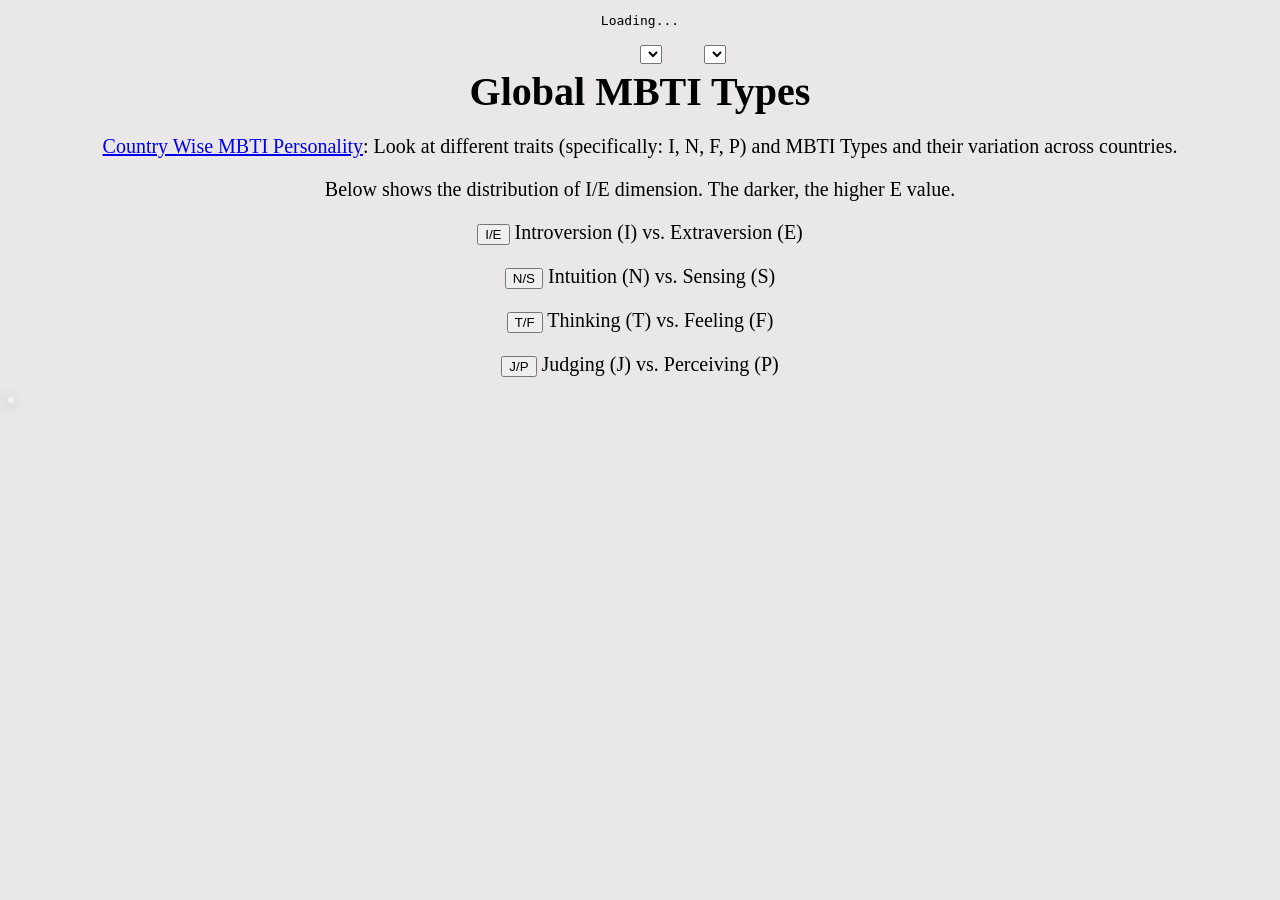
==== team5/index.html @ d8abea50 "ver 1" ====
<!doctype html><html lang="en"><head><meta charset="UTF-8"><meta http-equiv="X-UA-Compatible" content="IE=edge"><meta name="MBTI&Spotify" content="width=device-width, initial-scale=1.0"><title>Final</title><link rel="stylesheet" href="https://hogwild.github.io/infovis2023spring/team5/style.css"><script src="https://d3js.org/d3.v5.min.js"></script><style>#barchart {
				position: absolute;
				top: 30%;
				left: 50%;
			
				transform: translateX(-50%);
				transform: translateY(-50%);
			}
            #selectButton1 {
                position:absolute;
                left: 55%;
                top:5%;
            }
            #selectButton {
                position:absolute;
                left: 50%;
                top:5%;
            }</style><script defer="defer" src="main.js"></script></head><body><div id="root"></div><select id="selectButton"></select> <select id="selectButton1"></select><div id="barchart"></div><h2><b>Global MBTI Types</b></h2><p><a href="https://www.kaggle.com/code/rajjain/country-wise-mbti-personality">Country Wise MBTI Personality</a>: Look at different traits (specifically: I, N, F, P) and MBTI Types and their variation across countries.</p><p>Below shows the distribution of I/E dimension. The darker, the higher E value.</p><p><button id="button1">I/E</button> Introversion (I) vs. Extraversion (E)</p><p><button id="button2">N/S</button> Intuition (N) vs. Sensing (S)</p><p><button id="button3">T/F</button> Thinking (T) vs. Feeling (F)</p><p><button id="button4">J/P</button> Judging (J) vs. Perceiving (P)</p><div id="container"></div><div id="tooltip"></div><script src="https://hogwild.github.io/infovis2023spring/team5/script.js"></script><script src="https://hogwild.github.io/infovis2023spring/team5/selectBars.js"></script></body></html>
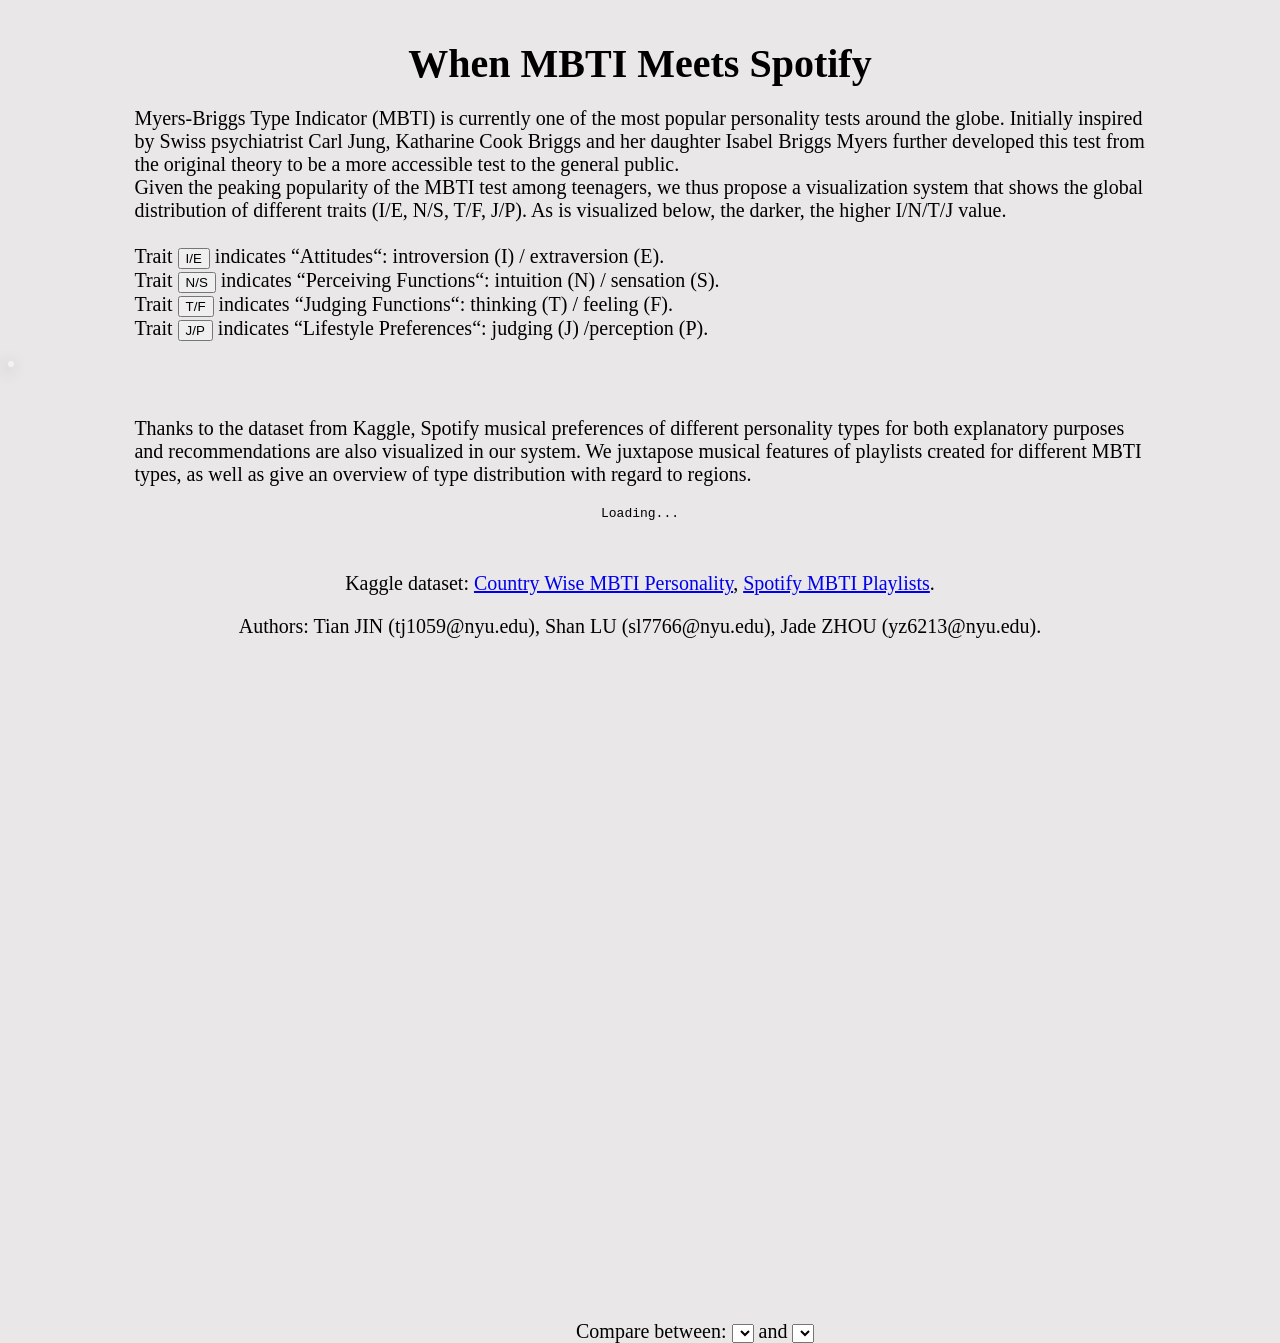
==== commit c624270d: "ver8" ====
--- a/team5/index.html
+++ b/team5/index.html
@@ -1,18 +1 @@
-<!doctype html><html lang="en"><head><meta charset="UTF-8"><meta http-equiv="X-UA-Compatible" content="IE=edge"><meta name="MBTI&Spotify" content="width=device-width, initial-scale=1.0"><title>Final</title><link rel="stylesheet" href="https://hogwild.github.io/infovis2023spring/team5/style.css"><script src="https://d3js.org/d3.v5.min.js"></script><style>#barchart {
-				position: absolute;
-				top: 30%;
-				left: 50%;
-			
-				transform: translateX(-50%);
-				transform: translateY(-50%);
-			}
-            #selectButton1 {
-                position:absolute;
-                left: 55%;
-                top:5%;
-            }
-            #selectButton {
-                position:absolute;
-                left: 50%;
-                top:5%;
-            }</style><script defer="defer" src="main.js"></script></head><body><div id="root"></div><select id="selectButton"></select> <select id="selectButton1"></select><div id="barchart"></div><h2><b>Global MBTI Types</b></h2><p><a href="https://www.kaggle.com/code/rajjain/country-wise-mbti-personality">Country Wise MBTI Personality</a>: Look at different traits (specifically: I, N, F, P) and MBTI Types and their variation across countries.</p><p>Below shows the distribution of I/E dimension. The darker, the higher E value.</p><p><button id="button1">I/E</button> Introversion (I) vs. Extraversion (E)</p><p><button id="button2">N/S</button> Intuition (N) vs. Sensing (S)</p><p><button id="button3">T/F</button> Thinking (T) vs. Feeling (F)</p><p><button id="button4">J/P</button> Judging (J) vs. Perceiving (P)</p><div id="container"></div><div id="tooltip"></div><script src="https://hogwild.github.io/infovis2023spring/team5/script.js"></script><script src="https://hogwild.github.io/infovis2023spring/team5/selectBars.js"></script></body></html>+<!doctype html><html lang="en"><head><meta charset="UTF-8"><meta http-equiv="X-UA-Compatible" content="IE=edge"><meta name="MBTI&Spotify" content="width=device-width, initial-scale=1.0"><title>When MBTI Meets Spotify</title><link rel="stylesheet" href="https://hogwild.github.io/infovis2023spring/team5/style.css"><script src="https://d3js.org/d3.v5.min.js"></script><script defer="defer" src="main.js"></script><script defer="defer" src="main.js"></script></head><div id="wrapper"><body><h2><b>When MBTI Meets Spotify</b></h2><p class="intro">Myers-Briggs Type Indicator (MBTI) is currently one of the most popular personality tests around the globe. Initially inspired by Swiss psychiatrist Carl Jung, Katharine Cook Briggs and her daughter Isabel Briggs Myers further developed this test from the original theory to be a more accessible test to the general public.<br>Given the peaking popularity of the MBTI test among teenagers, we thus propose a visualization system that shows the global distribution of different traits (I/E, N/S, T/F, J/P). As is visualized below, the darker, the higher I/N/T/J value.<br><br>Trait <button id="button1">I/E</button> indicates “Attitudes“: introversion (I) / extraversion (E).<br>Trait <button id="button2">N/S</button> indicates “Perceiving Functions“: intuition (N) / sensation (S).<br>Trait <button id="button3">T/F</button> indicates “Judging Functions“: thinking (T) / feeling (F).<br>Trait <button id="button4">J/P</button> indicates “Lifestyle Preferences“: judging (J) /perception (P).</p><div id="container"></div><div id="tooltip"></div><br><br><p class="intro">Thanks to the dataset from Kaggle, Spotify musical preferences of different personality types for both explanatory purposes and recommendations are also visualized in our system. We juxtapose musical features of playlists created for different MBTI types, as well as give an overview of type distribution with regard to regions.</p><div id="root"></div><p id="bar-title">Compare between: <select id="selectButton"></select> and <select id="selectButton1"></select></p><div id="barchart"></div><br><p>Kaggle dataset: <a href="https://www.kaggle.com/code/rajjain/country-wise-mbti-personality">Country Wise MBTI Personality</a>, <a href="https://www.kaggle.com/datasets/xtrnglc/spotify-mbti-playlists">Spotify MBTI Playlists</a>.</p><p>Authors: Tian JIN (tj1059@nyu.edu), Shan LU (sl7766@nyu.edu), Jade ZHOU (yz6213@nyu.edu).</p><br><script src="https://hogwild.github.io/infovis2023spring/team5/script.js"></script><script src="https://hogwild.github.io/infovis2023spring/team5/selectBars.js"></script></body></div></html>
